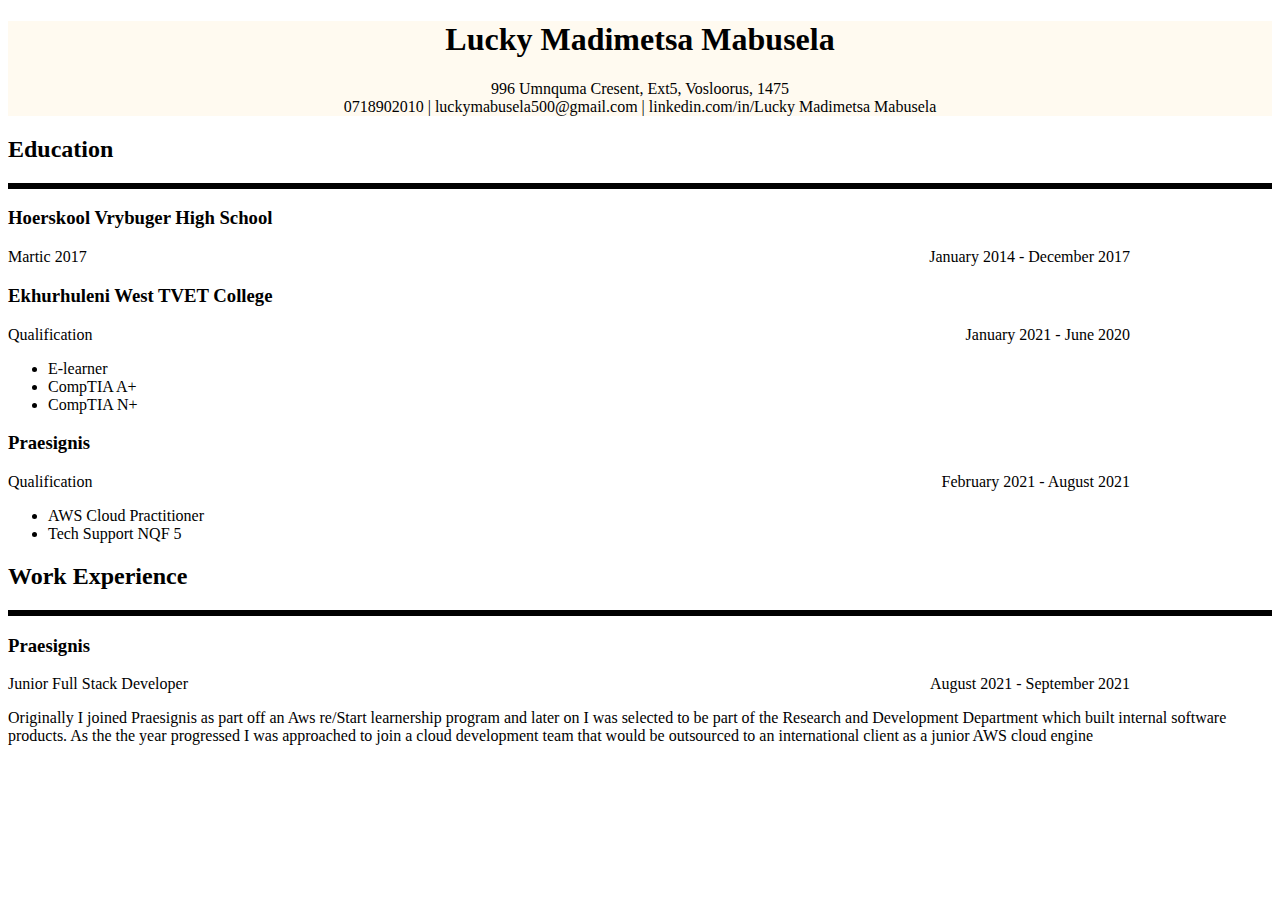
==== MyCV.html @ 814556d8 "Added my project" ====
<!DOCTYPE html>
<html lang="en">
<head>
    <meta charset="UTF-8">
    <meta http-equiv="X-UA-Compatible" content="IE=edge">
    <meta name="viewport" content="width=device-width, initial-scale=1.0">
    <link rel="stylesheet" href="MyFirstCSS.css">
    <title>MyCV</title>
</head>


<body>
    
    <header>
        <h1><center> Lucky Madimetsa Mabusela </center>  </h1>
        <div><center>996 Umnquma Cresent, Ext5, Vosloorus, 1475</center></div>
        <div><center>0718902010 | luckymabusela500@gmail.com | linkedin.com/in/Lucky Madimetsa Mabusela</center></div>
    </header>

    <h2>Education</h2>
    <hr>
    <h3>Hoerskool Vrybuger High School</h3>           <aside>January 2014 - December 2017</aside>

        <li>Martic 2017</li>

    <h3>Ekhurhuleni West TVET College</h3>            <aside>January 2021 - June 2020 </aside>
    <p>Qualification</p>

    <div>
        <ul>
            <li>E-learner</li>
            <li>CompTIA A+</li>
            <li>CompTIA N+</li>
        </ul>
    </div>

    <h3>Praesignis</h3>                               <aside>February 2021 - August 2021 </aside>
    <p>Qualification</p>
    <div>
        <ul>
            <li>AWS Cloud Practitioner </li>
            <li>Tech Support NQF 5 </li>
        </ul>
    </div>

    <h2>Work Experience</h2>
    <hr>
    <h3>Praesignis</h3>                               <aside>August 2021 - September 2021 </aside>
    <p>Junior Full Stack Developer</p>  
    <div>Originally I joined Praesignis as part off an Aws re/Start learnership program and later on I was selected to be part
        of the Research and Development Department which built internal software products. As the the year progressed I
        was approached to join a cloud development team that would be outsourced to an international client as a junior
        AWS cloud engine</div>    

</body>
</html>
---- MyFirstCSS.css ----
header {
    background-color: floralwhite;
}

aside {
    position: absolute;
    right: 150px;
  }
  
  Junior Full Stack Developer {
    font-weight: bold ;
}

hr {
    border: 3px solid black;
}
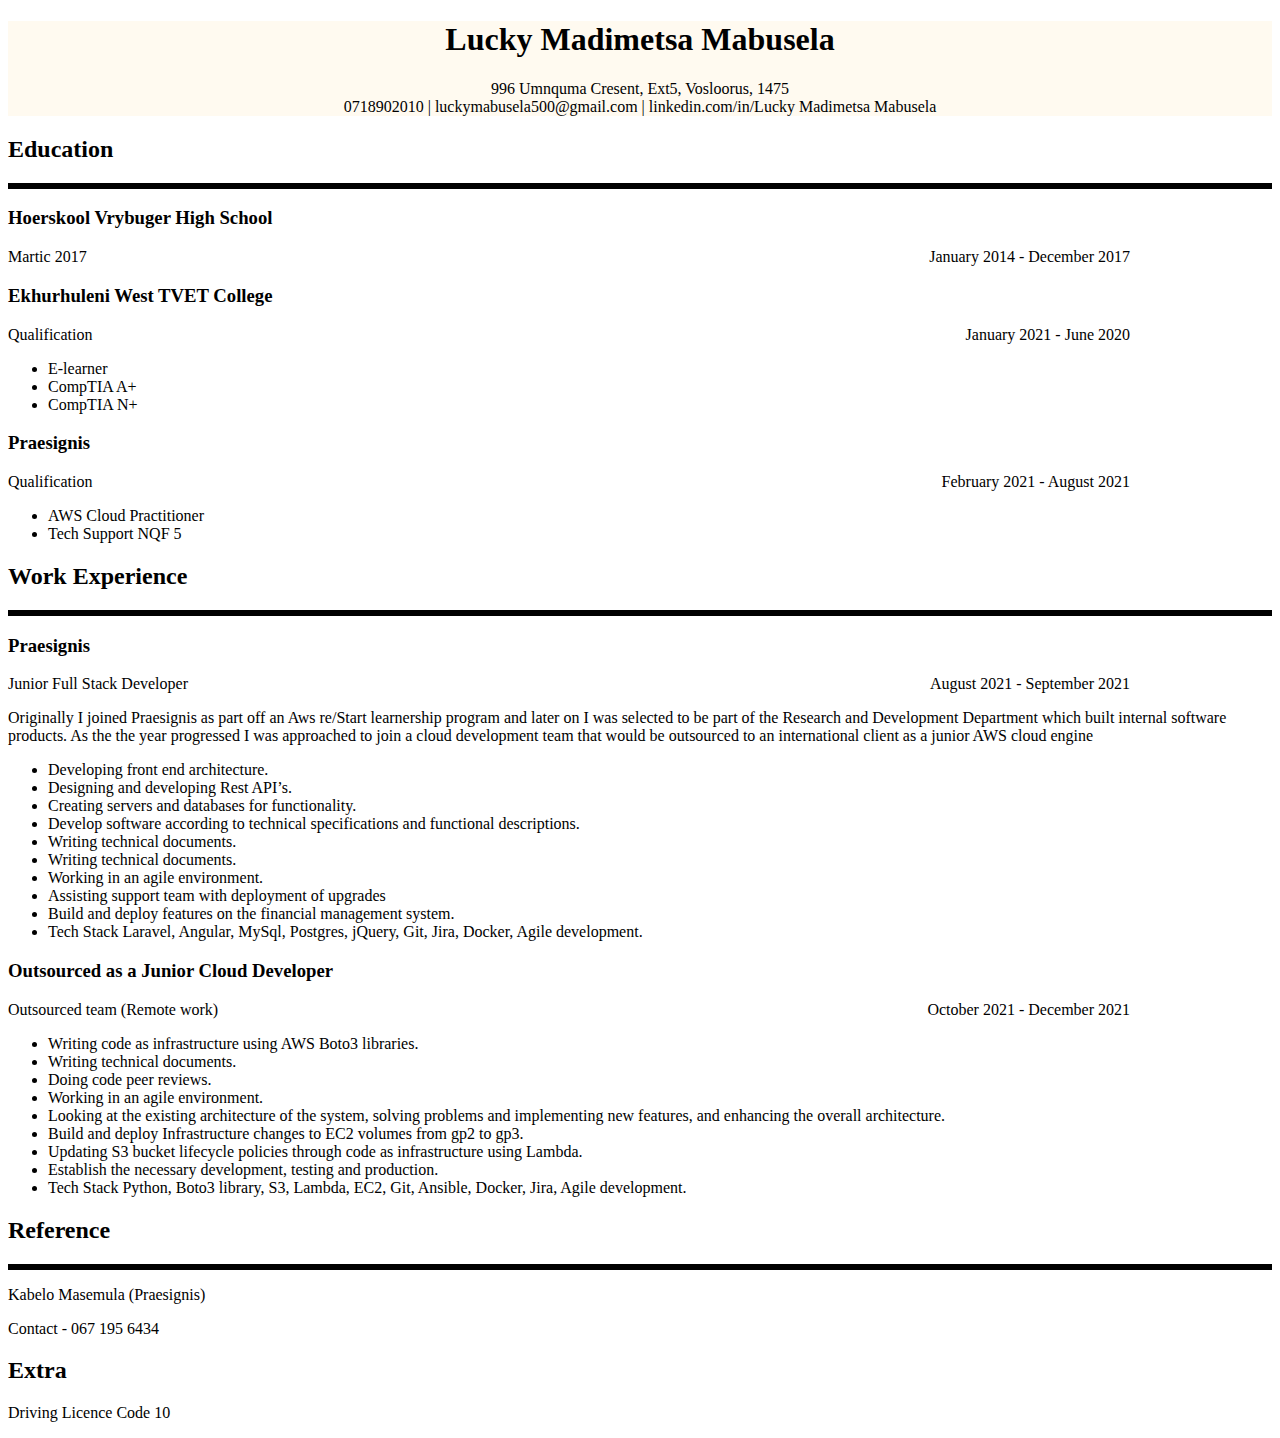
==== commit 30a32d77: "I made changes" ====
--- a/MyCV.html
+++ b/MyCV.html
@@ -1,5 +1,6 @@
 <!DOCTYPE html>
 <html lang="en">
+
 <head>
     <meta charset="UTF-8">
     <meta http-equiv="X-UA-Compatible" content="IE=edge">
@@ -10,20 +11,28 @@
 
 
 <body>
-    
+
     <header>
-        <h1><center> Lucky Madimetsa Mabusela </center>  </h1>
-        <div><center>996 Umnquma Cresent, Ext5, Vosloorus, 1475</center></div>
-        <div><center>0718902010 | luckymabusela500@gmail.com | linkedin.com/in/Lucky Madimetsa Mabusela</center></div>
+        <h1>
+            <center> Lucky Madimetsa Mabusela </center>
+        </h1>
+        <div>
+            <center>996 Umnquma Cresent, Ext5, Vosloorus, 1475</center>
+        </div>
+        <div>
+            <center>0718902010 | luckymabusela500@gmail.com | linkedin.com/in/Lucky Madimetsa Mabusela</center>
+        </div>
     </header>
 
     <h2>Education</h2>
     <hr>
-    <h3>Hoerskool Vrybuger High School</h3>           <aside>January 2014 - December 2017</aside>
+    <h3>Hoerskool Vrybuger High School</h3>
+    <aside>January 2014 - December 2017</aside>
 
-        <li>Martic 2017</li>
+    <li>Martic 2017</li>
 
-    <h3>Ekhurhuleni West TVET College</h3>            <aside>January 2021 - June 2020 </aside>
+    <h3>Ekhurhuleni West TVET College</h3>
+    <aside>January 2021 - June 2020 </aside>
     <p>Qualification</p>
 
     <div>
@@ -34,7 +43,8 @@
         </ul>
     </div>
 
-    <h3>Praesignis</h3>                               <aside>February 2021 - August 2021 </aside>
+    <h3>Praesignis</h3>
+    <aside>February 2021 - August 2021 </aside>
     <p>Qualification</p>
     <div>
         <ul>
@@ -45,12 +55,61 @@
 
     <h2>Work Experience</h2>
     <hr>
-    <h3>Praesignis</h3>                               <aside>August 2021 - September 2021 </aside>
-    <p>Junior Full Stack Developer</p>  
-    <div>Originally I joined Praesignis as part off an Aws re/Start learnership program and later on I was selected to be part
+    <h3>Praesignis</h3>
+    <aside>August 2021 - September 2021 </aside>
+
+    <p>Junior Full Stack Developer</p>
+
+    <div>Originally I joined Praesignis as part off an Aws re/Start learnership program and later on I was selected to
+        be part
         of the Research and Development Department which built internal software products. As the the year progressed I
         was approached to join a cloud development team that would be outsourced to an international client as a junior
-        AWS cloud engine</div>    
+        AWS cloud engine</div>
+
+    <div>
+        <ul>
+            <li>Developing front end architecture.</li>
+            <li>Designing and developing Rest API’s.</li>
+            <li>Creating servers and databases for functionality.</li>
+            <li>Develop software according to technical specifications and functional descriptions.</li>
+            <li>Writing technical documents.</li>
+            <li>Writing technical documents.</li>
+            <li>Working in an agile environment.</li>
+            <li>Assisting support team with deployment of upgrades</li>
+            <li>Build and deploy features on the financial management system.</li>
+            <li>Tech Stack Laravel, Angular, MySql, Postgres, jQuery, Git, Jira, Docker, Agile development.</li>
+        </ul>
+
+        <h3>Outsourced as a Junior Cloud Developer</h3>
+        <aside>October 2021 - December 2021 </aside>
+
+        <p>Outsourced team (Remote work) </p>
+
+        <ul>
+            <li>Writing code as infrastructure using AWS Boto3 libraries.</li>
+            <li>Writing technical documents.</li>
+            <li>Doing code peer reviews.</li>
+            <li>Working in an agile environment.</li>
+            <li>Looking at the existing architecture of the system, solving problems and implementing new features, and
+                enhancing the
+                overall architecture.</li>
+            <li>Build and deploy Infrastructure changes to EC2 volumes from gp2 to gp3.</li>
+            <li>Updating S3 bucket lifecycle policies through code as infrastructure using Lambda.</li>
+            <li>Establish the necessary development, testing and production.</li>
+            <li>Tech Stack Python, Boto3 library, S3, Lambda, EC2, Git, Ansible, Docker, Jira, Agile development.</li>
+        </ul>
+
+        <h2>Reference</h2>
+        <hr>
+
+        <p>Kabelo Masemula (Praesignis)</p>
+           Contact - 067 195 6434</p>
+           
+        <h2>Extra</h2>
+        <p>Driving Licence 
+           Code 10
+        </p>   
 
 </body>
-</html>
+
+</html>--- a/MyFirstCSS.css
+++ b/MyFirstCSS.css
@@ -13,4 +13,5 @@
 
 hr {
     border: 3px solid black;
-}+}
+
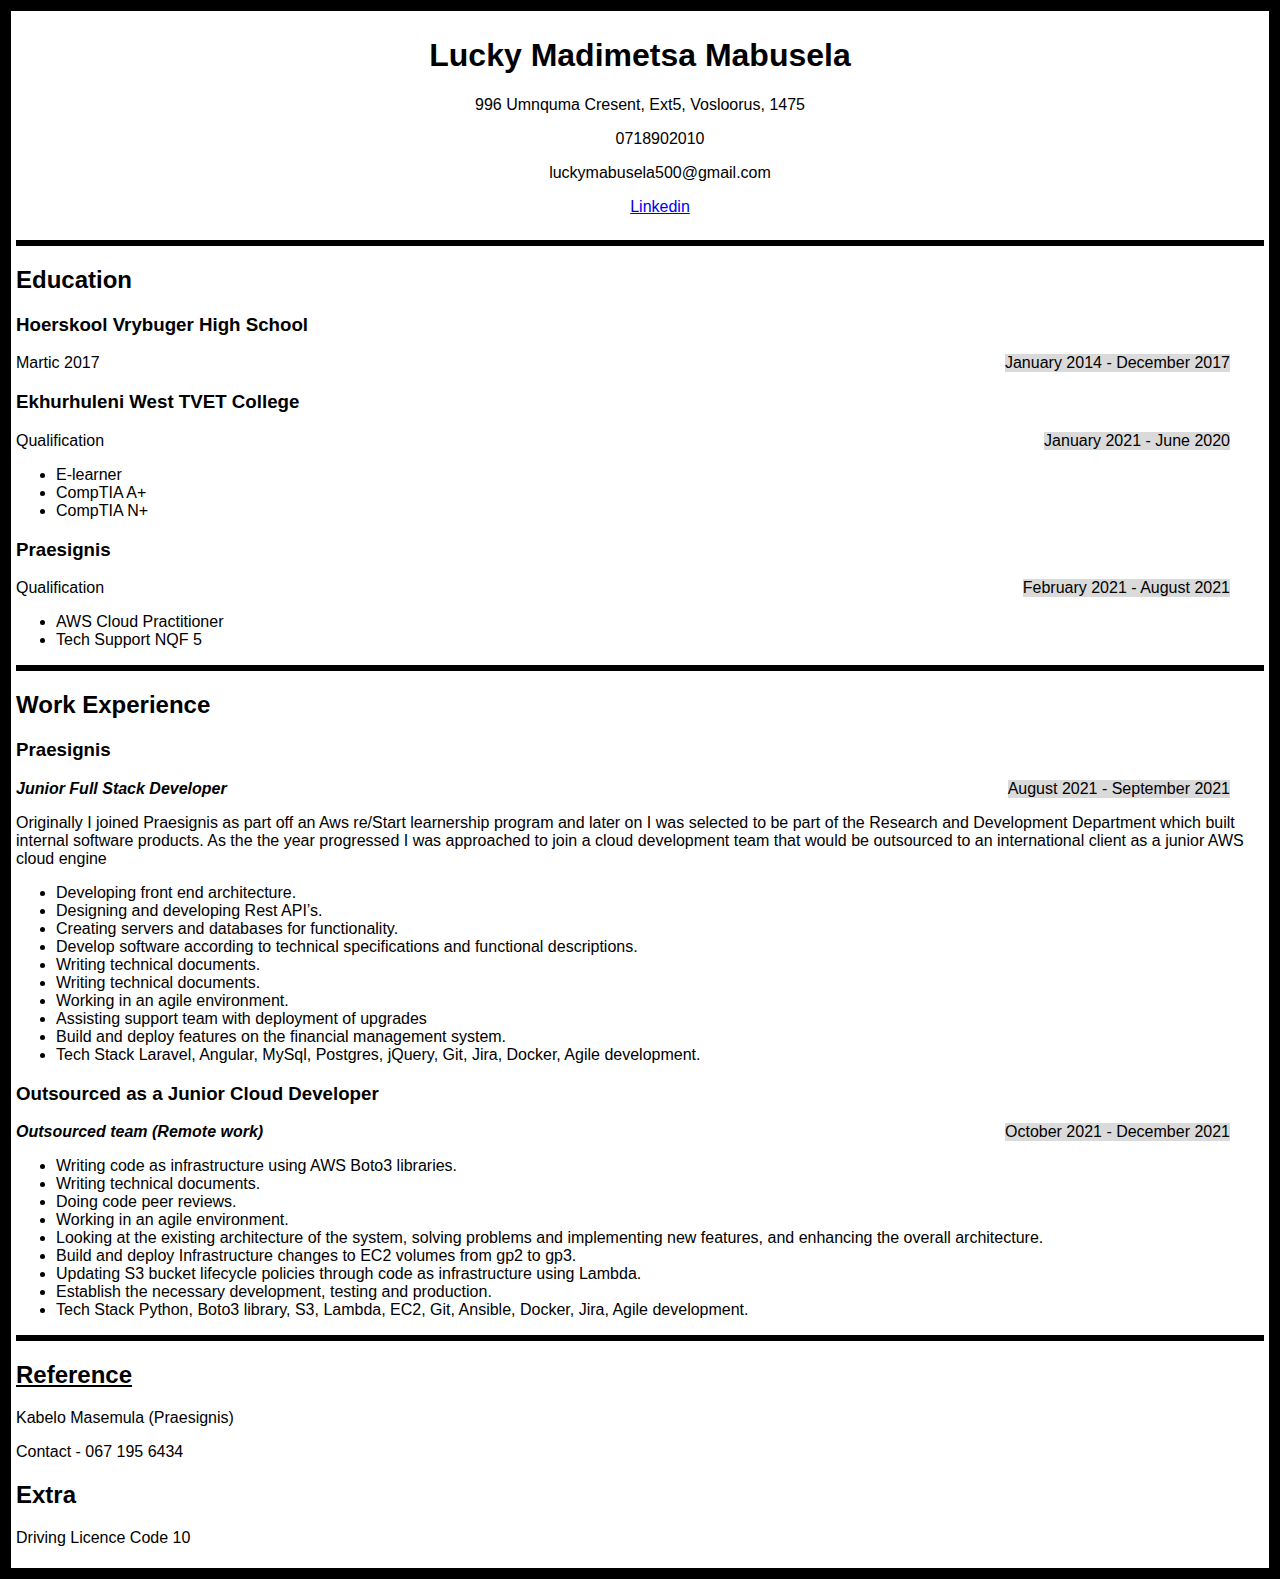
==== commit 10f7838a: "I made changes to the css" ====
--- a/MyCV.html
+++ b/MyCV.html
@@ -14,18 +14,22 @@
 
     <header>
         <h1>
-            <center> Lucky Madimetsa Mabusela </center>
+             Lucky Madimetsa Mabusela
         </h1>
         <div>
-            <center>996 Umnquma Cresent, Ext5, Vosloorus, 1475</center>
+            996 Umnquma Cresent, Ext5, Vosloorus, 1475
         </div>
         <div>
-            <center>0718902010 | luckymabusela500@gmail.com | linkedin.com/in/Lucky Madimetsa Mabusela</center>
+            <ul>0718902010 </ul>
+            <ul>luckymabusela500@gmail.com </ul> 
+            <ul><a href="https://www.linkedin.com/in/lucky-madimetsa-mabusela-98208b207" class="tag">Linkedin</a></ul>
         </div>
     </header>
+<article>
 
+    <hr>
     <h2>Education</h2>
-    <hr>
+    
     <h3>Hoerskool Vrybuger High School</h3>
     <aside>January 2014 - December 2017</aside>
 
@@ -52,19 +56,20 @@
             <li>Tech Support NQF 5 </li>
         </ul>
     </div>
+<hr>
+    <h2>Work Experience</h2>
 
-    <h2>Work Experience</h2>
-    <hr>
     <h3>Praesignis</h3>
     <aside>August 2021 - September 2021 </aside>
 
-    <p>Junior Full Stack Developer</p>
+    <p><b><i>Junior Full Stack Developer</i></b></p>
 
     <div>Originally I joined Praesignis as part off an Aws re/Start learnership program and later on I was selected to
         be part
         of the Research and Development Department which built internal software products. As the the year progressed I
         was approached to join a cloud development team that would be outsourced to an international client as a junior
-        AWS cloud engine</div>
+        AWS cloud engine
+    </div>
 
     <div>
         <ul>
@@ -79,11 +84,13 @@
             <li>Build and deploy features on the financial management system.</li>
             <li>Tech Stack Laravel, Angular, MySql, Postgres, jQuery, Git, Jira, Docker, Agile development.</li>
         </ul>
+        </div>
 
+    <div>
         <h3>Outsourced as a Junior Cloud Developer</h3>
         <aside>October 2021 - December 2021 </aside>
 
-        <p>Outsourced team (Remote work) </p>
+        <p><b><i>Outsourced team (Remote work)</i></b></p>
 
         <ul>
             <li>Writing code as infrastructure using AWS Boto3 libraries.</li>
@@ -98,9 +105,11 @@
             <li>Establish the necessary development, testing and production.</li>
             <li>Tech Stack Python, Boto3 library, S3, Lambda, EC2, Git, Ansible, Docker, Jira, Agile development.</li>
         </ul>
-
-        <h2>Reference</h2>
+    </div>
         <hr>
+    <div>
+        <h2><u>Reference</u></h2>
+        
 
         <p>Kabelo Masemula (Praesignis)</p>
            Contact - 067 195 6434</p>
@@ -108,8 +117,12 @@
         <h2>Extra</h2>
         <p>Driving Licence 
            Code 10
-        </p>   
+        </p> 
 
+        </div>
+        </article>
+</div>  
+</div>
 </body>
 
 </html>--- a/MyFirstCSS.css
+++ b/MyFirstCSS.css
@@ -1,17 +1,41 @@
 header {
-    background-color: floralwhite;
+    flex-flow: column;
+    display: flex;
+    text-align: center;
 }
 
 aside {
     position: absolute;
-    right: 150px;
+    right: 50px;
   }
   
-  Junior Full Stack Developer {
-    font-weight: bold ;
-}
 
 hr {
     border: 3px solid black;
+    flex-flow: column;
 }
 
+body{
+    flex: auto;
+   
+    background: rgba(221, 218, 20, 0);
+    color: rgb(0, 0, 0);
+    margin: 0 5px;
+    padding: 5px 0;
+    text-decoration: none;
+  }
+
+aside {
+    flex-direction:row-reverse;
+    flex:auto;
+    background-color: rgb(218, 218, 218);
+  }
+
+
+  
+html {
+    background-color: #ffffff;
+    font-family: trebuchet, geneva, sans-serif;
+    border: 0.7em solid;
+    flex: 200%;
+}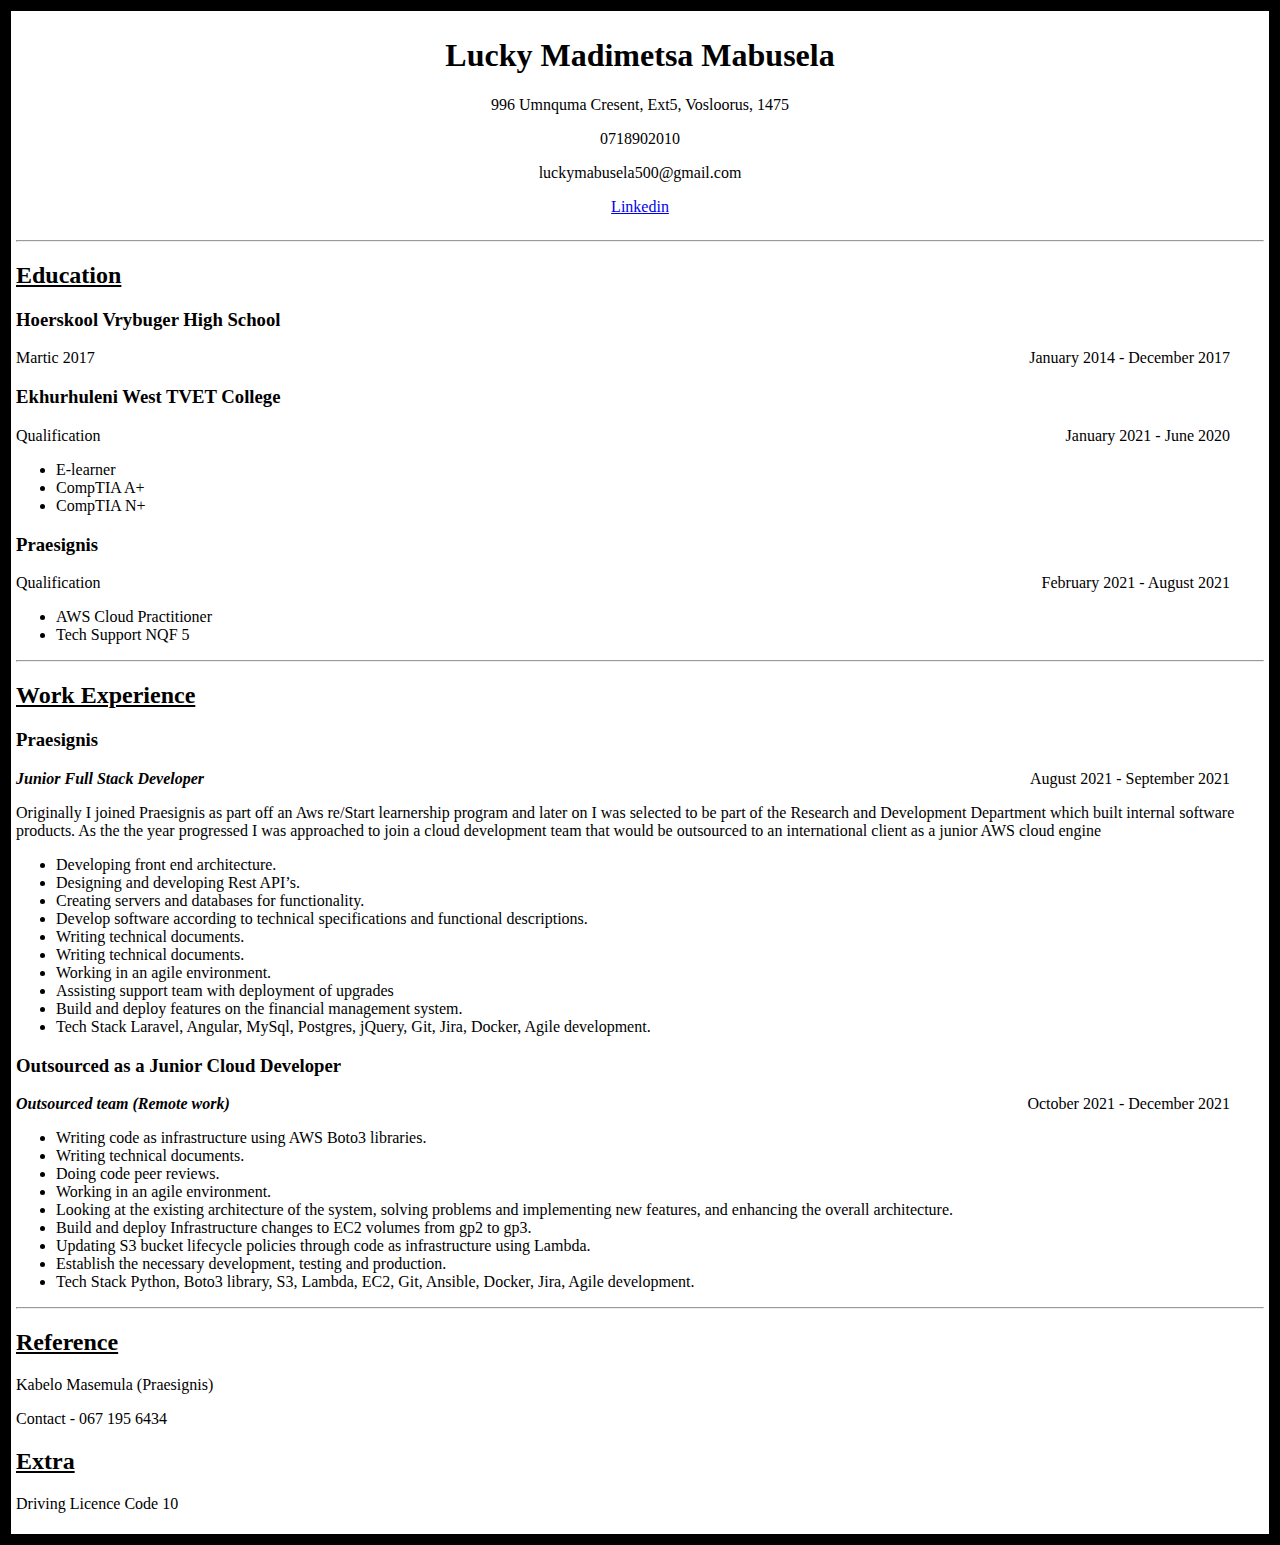
==== commit 43f81400: "It get easier" ====
--- a/MyCV.html
+++ b/MyCV.html
@@ -11,7 +11,6 @@
 
 
 <body>
-
     <header>
         <h1>
              Lucky Madimetsa Mabusela
@@ -20,20 +19,21 @@
             996 Umnquma Cresent, Ext5, Vosloorus, 1475
         </div>
         <div>
-            <ul>0718902010 </ul>
-            <ul>luckymabusela500@gmail.com </ul> 
-            <ul><a href="https://www.linkedin.com/in/lucky-madimetsa-mabusela-98208b207" class="tag">Linkedin</a></ul>
+            <p>0718902010 </p>
+            <p>luckymabusela500@gmail.com </p> 
+            <p><a href="https://www.linkedin.com/in/lucky-madimetsa-mabusela-98208b207" class="tag">Linkedin</a></p>
         </div>
     </header>
+    
 <article>
 
     <hr>
-    <h2>Education</h2>
+    <h2><u>Education</u></h2>
     
     <h3>Hoerskool Vrybuger High School</h3>
     <aside>January 2014 - December 2017</aside>
 
-    <li>Martic 2017</li>
+    <p>Martic 2017</p>
 
     <h3>Ekhurhuleni West TVET College</h3>
     <aside>January 2021 - June 2020 </aside>
@@ -57,7 +57,7 @@
         </ul>
     </div>
 <hr>
-    <h2>Work Experience</h2>
+    <h2><u>Work Experience</u></h2>
 
     <h3>Praesignis</h3>
     <aside>August 2021 - September 2021 </aside>
@@ -98,8 +98,7 @@
             <li>Doing code peer reviews.</li>
             <li>Working in an agile environment.</li>
             <li>Looking at the existing architecture of the system, solving problems and implementing new features, and
-                enhancing the
-                overall architecture.</li>
+                enhancing the overall architecture.</li>
             <li>Build and deploy Infrastructure changes to EC2 volumes from gp2 to gp3.</li>
             <li>Updating S3 bucket lifecycle policies through code as infrastructure using Lambda.</li>
             <li>Establish the necessary development, testing and production.</li>
@@ -112,17 +111,16 @@
         
 
         <p>Kabelo Masemula (Praesignis)</p>
-           Contact - 067 195 6434</p>
+           Contact - 067 195 6434
            
-        <h2>Extra</h2>
+        <h2><u>Extra</u></h2>
         <p>Driving Licence 
            Code 10
         </p> 
 
-        </div>
-        </article>
-</div>  
-</div>
+    </div>
+
+</article>  
 </body>
 
 </html>--- a/MyFirstCSS.css
+++ b/MyFirstCSS.css
@@ -8,16 +8,9 @@
     position: absolute;
     right: 50px;
   }
-  
-
-hr {
-    border: 3px solid black;
-    flex-flow: column;
-}
 
 body{
-    flex: auto;
-   
+    flex: auto;   
     background: rgba(221, 218, 20, 0);
     color: rgb(0, 0, 0);
     margin: 0 5px;
@@ -28,14 +21,10 @@
 aside {
     flex-direction:row-reverse;
     flex:auto;
-    background-color: rgb(218, 218, 218);
   }
-
-
   
 html {
     background-color: #ffffff;
-    font-family: trebuchet, geneva, sans-serif;
     border: 0.7em solid;
     flex: 200%;
 }